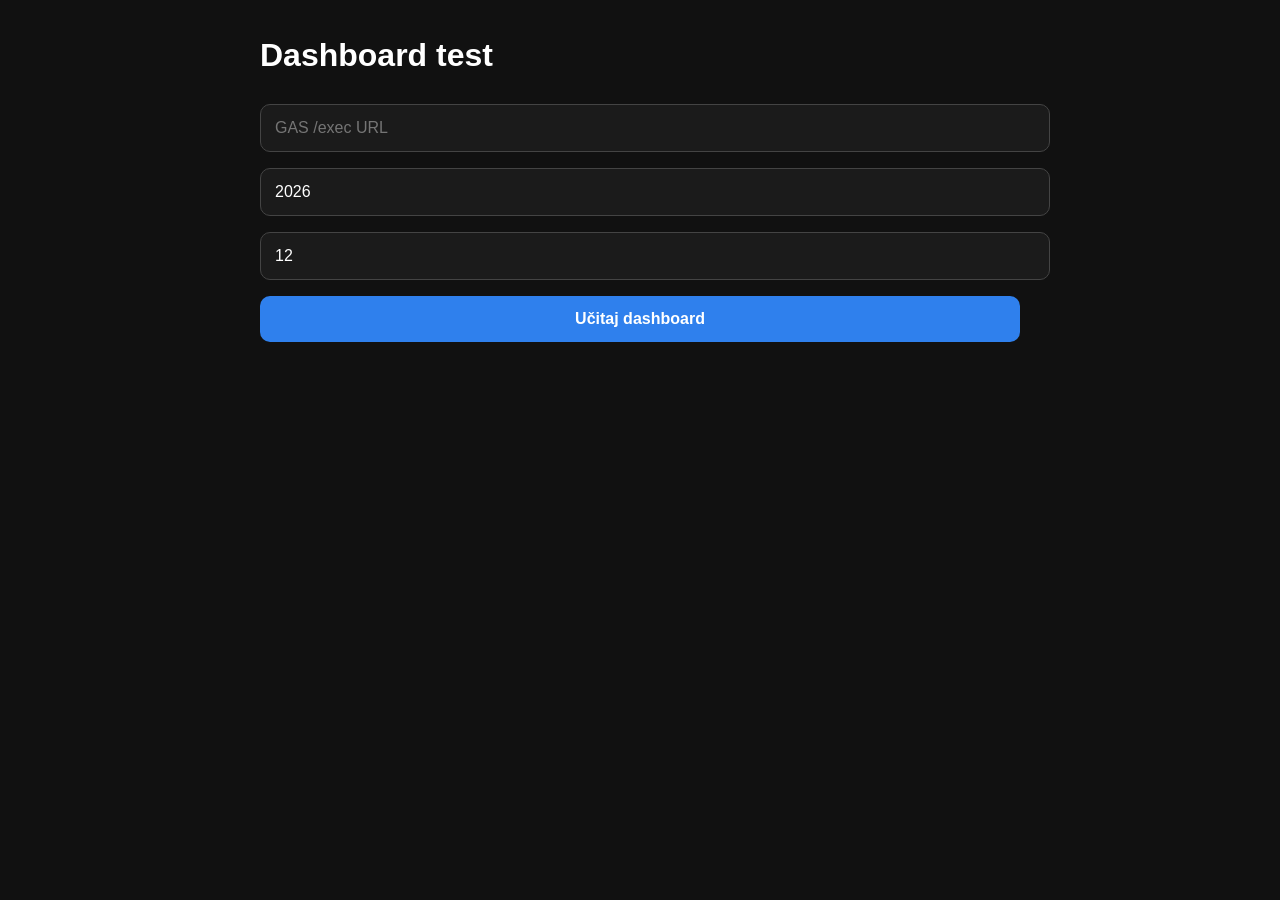
==== dashboard_standalone_test.html @ ed710c0e "Add files via upload" ====
<!doctype html>
<html>
<head>
  <meta name="viewport" content="width=device-width, initial-scale=1">
  <title>Phase 5 Dashboard Test</title>
  <style>
    body { margin:0; padding:16px; font-family:Arial, sans-serif; background:#111; color:white; }
    .app { max-width:760px; margin:0 auto; }
    input, button { width:100%; padding:14px; margin:8px 0; border-radius:10px; border:1px solid #444; font-size:16px; }
    input { background:#1b1b1b; color:white; }
    button { background:#2f80ed; color:white; border:0; font-weight:bold; }
    .cards { display:grid; grid-template-columns:1fr 1fr; gap:10px; margin-top:12px; }
    .card { background:#1b1b1b; border:1px solid #333; border-radius:14px; padding:14px; }
    .big { font-size:22px; font-weight:bold; }
    table { width:100%; border-collapse:collapse; margin-top:12px; background:#1b1b1b; border-radius:12px; overflow:hidden; }
    th,td { padding:10px; border-bottom:1px solid #333; text-align:left; font-size:14px; }
    th { color:#aaa; }
    .error { background:#4a1717; padding:12px; border-radius:10px; }
  </style>
</head>
<body>
<div class="app">
  <h1>Dashboard test</h1>

  <input id="gasUrl" placeholder="GAS /exec URL">
  <input id="year" type="number" placeholder="Godina">
  <input id="month" type="number" placeholder="Mesec">
  <button onclick="loadDashboard()">Učitaj dashboard</button>

  <div id="out"></div>
</div>

<script>
const out = document.getElementById("out");
document.getElementById("gasUrl").value = localStorage.getItem("gasUrl") || "";
document.getElementById("year").value = new Date().getFullYear();
document.getElementById("month").value = new Date().getMonth() + 1;

function money(n) {
  return new Intl.NumberFormat("sr-RS", { maximumFractionDigits: 2 }).format(Number(n || 0)) + " RSD";
}

function jsonp(url) {
  return new Promise((resolve, reject) => {
    const cb = "cb_" + Date.now() + "_" + Math.floor(Math.random() * 10000);
    window[cb] = data => {
      resolve(data);
      delete window[cb];
      script.remove();
    };
    const script = document.createElement("script");
    script.onerror = () => {
      delete window[cb];
      reject(new Error("JSONP error"));
    };
    script.src = url + (url.includes("?") ? "&" : "?") + "callback=" + encodeURIComponent(cb);
    document.body.appendChild(script);
  });
}

async function loadDashboard() {
  const gasUrl = document.getElementById("gasUrl").value.trim();
  const year = document.getElementById("year").value;
  const month = document.getElementById("month").value;
  localStorage.setItem("gasUrl", gasUrl);

  out.innerHTML = "Učitavam...";

  try {
    const url = gasUrl + "?action=dashboard&year=" + encodeURIComponent(year) + "&month=" + encodeURIComponent(month);
    const payload = await jsonp(url);
    render(payload.dashboard);
  } catch (e) {
    out.innerHTML = '<div class="error">' + e.message + '</div>';
  }
}

function render(d) {
  const s = d.summary;
  out.innerHTML = `
    <div class="cards">
      <div class="card"><div>Ukupno</div><div class="big">${money(s.totalAmount)}</div></div>
      <div class="card"><div>Računa</div><div class="big">${s.receiptCount}</div></div>
      <div class="card"><div>Stavki</div><div class="big">${s.itemCount}</div></div>
      <div class="card"><div>Nerazvrstano</div><div class="big">${s.uncategorizedCount}</div></div>
    </div>

    <h2>Kategorije</h2>
    ${table(["Kategorija","Iznos","Broj"], d.categoryTotals.slice(0, 10).map(r => [
      r.category + " / " + r.subcategory, money(r.amount), r.count
    ]))}

    <h2>Prodavci</h2>
    ${table(["Prodavac","Iznos","Broj"], d.vendorTotals.slice(0, 10).map(r => [
      r.vendor, money(r.amount), r.count
    ]))}

    <h2>Po danima</h2>
    ${table(["Dan","Iznos","Broj"], d.dailyTotals.map(r => [
      r.day, money(r.amount), r.count
    ]))}
  `;
}

function table(headers, rows) {
  return `<table><thead><tr>${headers.map(h=>`<th>${h}</th>`).join("")}</tr></thead><tbody>
    ${rows.map(row => `<tr>${row.map(c=>`<td>${c}</td>`).join("")}</tr>`).join("")}
  </tbody></table>`;
}
</script>
</body>
</html>
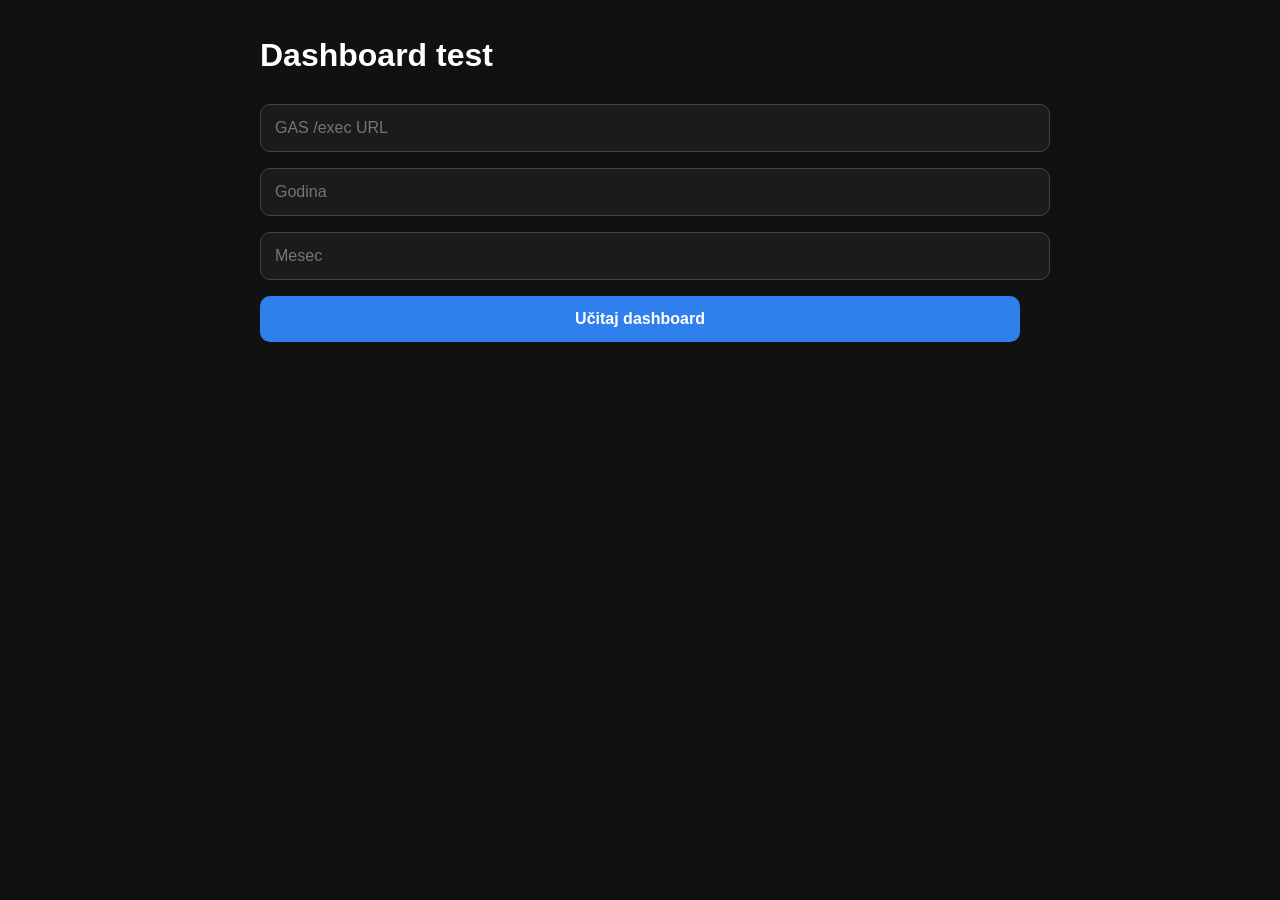
==== commit f7c4163b: "Update GAS URL input field in dashboard test" ====
--- a/dashboard_standalone_test.html
+++ b/dashboard_standalone_test.html
@@ -22,7 +22,7 @@
 <div class="app">
   <h1>Dashboard test</h1>
 
-  <input id="gasUrl" placeholder="GAS /exec URL">
+  <input id="https://script.google.com/macros/s/AKfycbzSiA1M2dRFDMT0_b2xQkvFSUffSscOu1cyTJHzVdS0ucOt387OGc2W3krMyyNPq-Cm/exec" placeholder="GAS /exec URL">
   <input id="year" type="number" placeholder="Godina">
   <input id="month" type="number" placeholder="Mesec">
   <button onclick="loadDashboard()">Učitaj dashboard</button>
